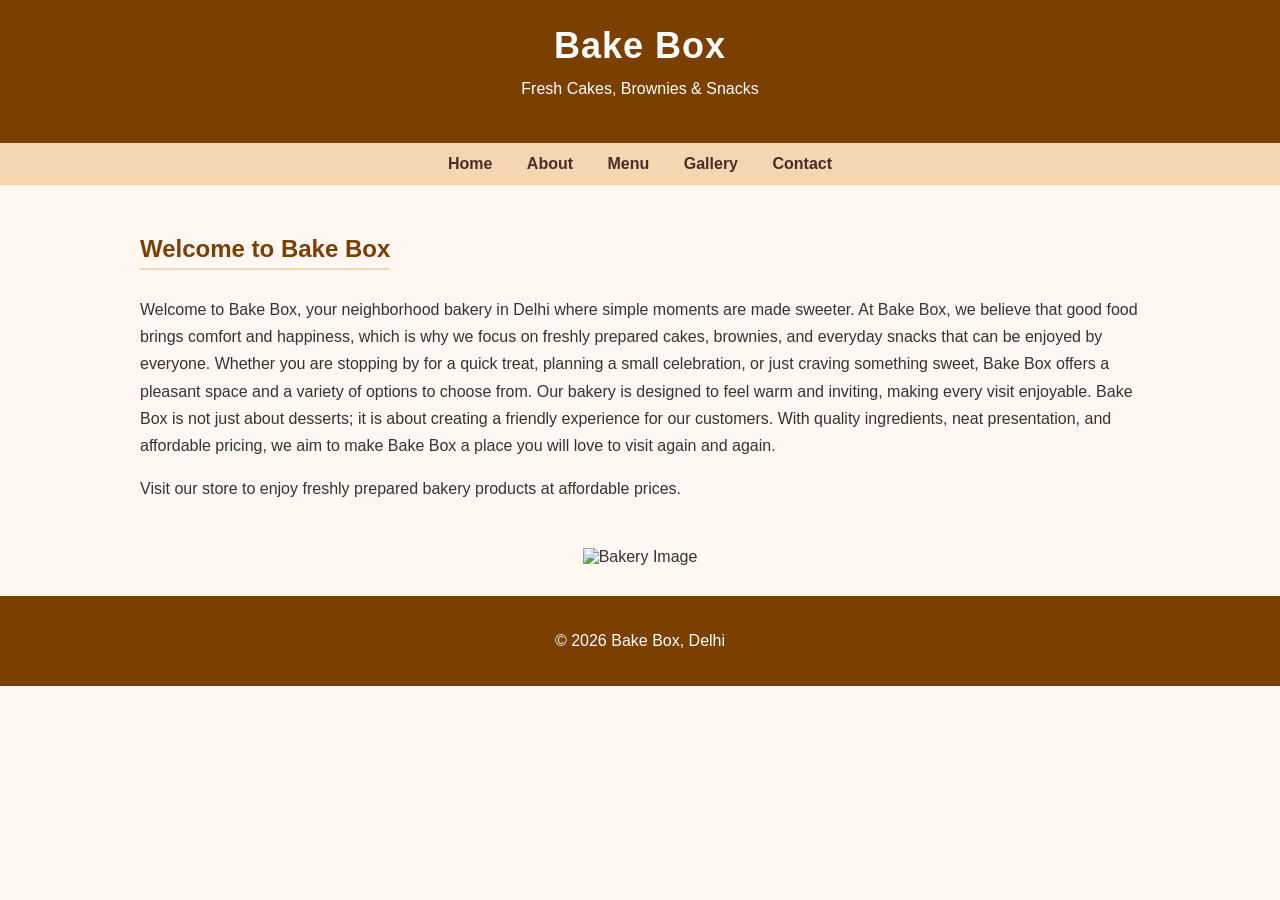
==== index.html @ 8146371d "Add files via upload" ====
<!DOCTYPE html>
<html>
<head>
    <title>Bake Box | Home</title>
    <link rel="stylesheet" href="style.css">
</head>
<body>

<header>
    <h1>Bake Box</h1>
    <p>Fresh Cakes, Brownies & Snacks</p>
</header>

<nav>
    <a href="index.html">Home</a>
    <a href="about.html">About</a>
    <a href="menu.html">Menu</a>
    <a href="gallery.html">Gallery</a>
    <a href="contact.html">Contact</a>
</nav>

<div class="container">
    <h2>Welcome to Bake Box</h2>
    <p>
    Welcome to Bake Box, your neighborhood bakery in Delhi where simple moments are made sweeter. At Bake Box, we believe that good food brings comfort and happiness, which is why we focus on freshly prepared cakes, brownies, and everyday snacks that can be enjoyed by everyone.

Whether you are stopping by for a quick treat, planning a small celebration, or just craving something sweet, Bake Box offers a pleasant space and a variety of options to choose from. Our bakery is designed to feel warm and inviting, making every visit enjoyable.

Bake Box is not just about desserts; it is about creating a friendly experience for our customers. With quality ingredients, neat presentation, and affordable pricing, we aim to make Bake Box a place you will love to visit again and again.
    </p>
    <p>
        Visit our store to enjoy freshly prepared bakery products at affordable prices.
    </p>

</div>
<div>
<center><img src="images/logo.jpeg" alt="Bakery Image" width="800" height="300"></center>
</div>

<div class="footer">
    <p>© 2026 Bake Box, Delhi</p>
</div>
<script src="script.js"></script>
</body>
</html>
---- style.css ----
/* Basic Reset */
body {
    margin: 0;
    font-family: 'Segoe UI', Arial, sans-serif;
    background-color: #fff8f2;
    color: #333;
}

/* Header */
header {
    background-color: #7b3f00;
    color: #ffffff;
    padding: 25px 10px;
    text-align: center;
}

header h1 {
    margin: 0;
    font-size: 36px;
    letter-spacing: 1px;
}

header p {
    margin-top: 8px;
    font-size: 16px;
}

/* Navigation Bar */
nav {
    background-color: #f4d6b0;
    padding: 12px;
    text-align: center;
}

nav a {
    margin: 0 15px;
    text-decoration: none;
    color: #4a2c2a;
    font-weight: 600;
    font-size: 16px;
}

nav a:hover {
    color: #7b3f00;
    text-decoration: underline;
}

/* Main Content */
.container {
    max-width: 1000px;
    margin: auto;
    padding: 30px 20px;
}

h2 {
    color: #7b3f00;
    margin-bottom: 10px;
    border-bottom: 2px solid #f4d6b0;
    display: inline-block;
    padding-bottom: 5px;
}

/* Paragraphs */
p {
    line-height: 1.7;
    font-size: 16px;
}

/* Menu Items */
.menu-item {
    background-color: #ffffff;
    padding: 12px 15px;
    margin-bottom: 10px;
    border-left: 5px solid #7b3f00;
    box-shadow: 0 2px 5px rgba(0,0,0,0.08);
}

/* Gallery */
.gallery {
    text-align: center;
}

.gallery img {
    width: 220px;
    height: 160px;
    object-fit: cover;
    margin: 12px;
    border-radius: 6px;
    box-shadow: 0 4px 10px rgba(0,0,0,0.15);
    transition: transform 0.3s;
}

.gallery img:hover {
    transform: scale(1.05);
}

/* Contact Info */
.container strong {
    color: #7b3f00;
}

/* Footer */
.footer {
    background-color: #7b3f00;
    color: #ffffff;
    text-align: center;
    padding: 15px;
    margin-top: 30px;
    font-size: 14px;
}

/* Mobile Friendly */
@media (max-width: 600px) {
    header h1 {
        font-size: 28px;
    }

    nav a {
        display: block;
        margin: 8px 0;
    }

    .gallery img {
        width: 90%;
        height: auto;
    }
}


#msg {
    margin-top: 15px;
    font-weight: bold;
    color: green;
}
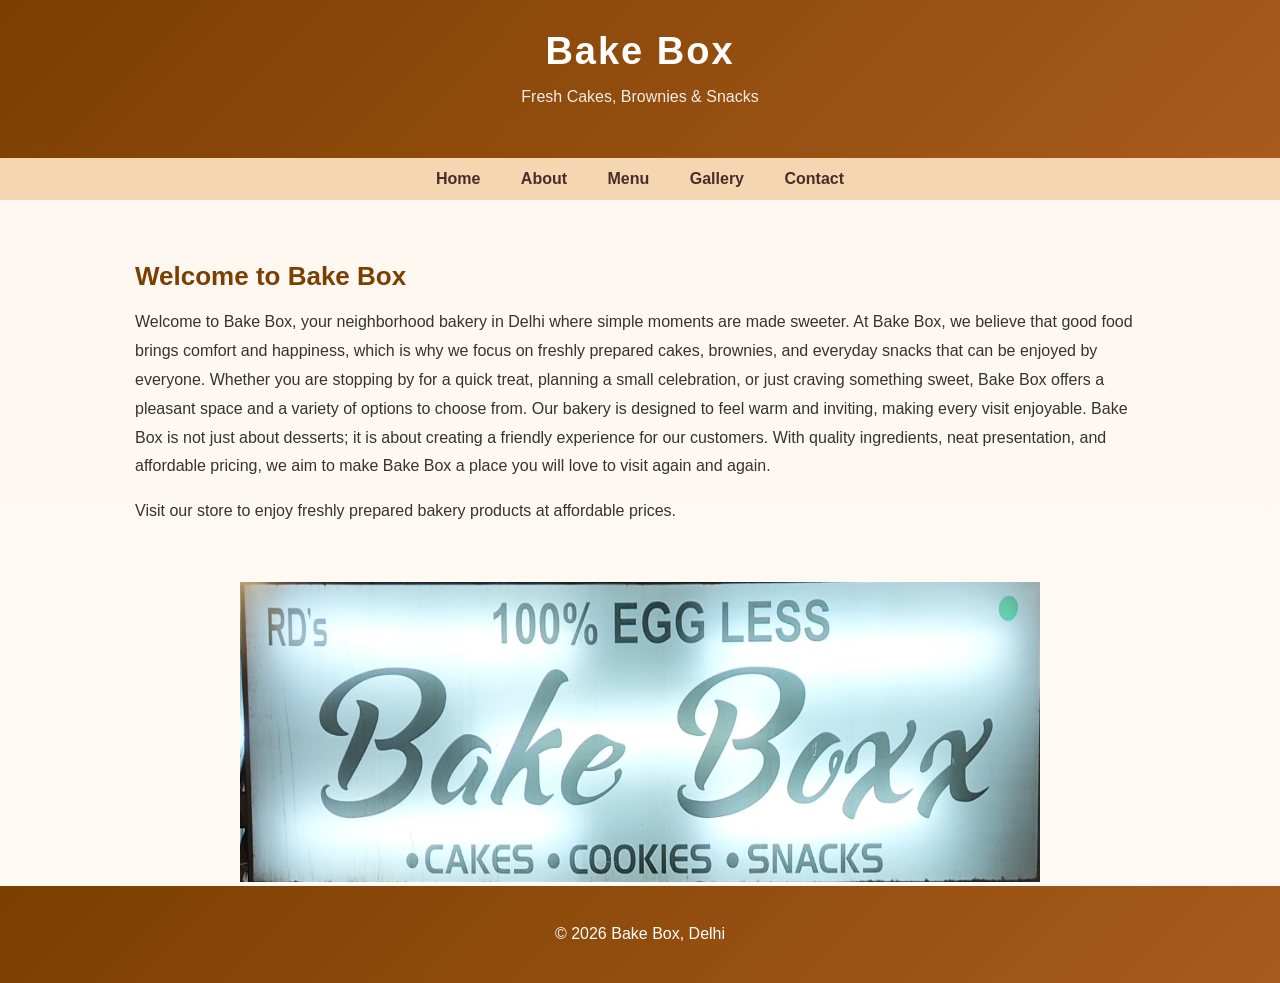
==== commit 76784be5: "Update index.html" ====
--- a/index.html
+++ b/index.html
@@ -1,6 +1,7 @@
 <!DOCTYPE html>
 <html>
 <head>
+    <meta name="viewport" content="width=device-width, initial-scale=1.0">
     <title>Bake Box | Home</title>
     <link rel="stylesheet" href="style.css">
 </head>
@@ -42,4 +43,4 @@
 </div>
 <script src="script.js"></script>
 </body>
-</html>+</html>
--- a/style.css
+++ b/style.css
@@ -1,123 +1,218 @@
-/* Basic Reset */
+/* ---------------------------
+   Global Styles
+----------------------------*/
+* {
+    box-sizing: border-box;
+}
+
 body {
     margin: 0;
     font-family: 'Segoe UI', Arial, sans-serif;
-    background-color: #fff8f2;
+    background: linear-gradient(#fff7f0, #fffaf5);
     color: #333;
 }
 
-/* Header */
+/* ---------------------------
+   Header
+----------------------------*/
 header {
-    background-color: #7b3f00;
-    color: #ffffff;
-    padding: 25px 10px;
-    text-align: center;
+    background: linear-gradient(135deg, #7b3f00, #a85b1c);
+    color: #fff;
+    padding: 30px 15px;
+    text-align: center;
+    animation: fadeDown 1s ease;
 }
 
 header h1 {
     margin: 0;
-    font-size: 36px;
-    letter-spacing: 1px;
+    font-size: 38px;
+    letter-spacing: 2px;
 }
 
 header p {
-    margin-top: 8px;
+    margin-top: 10px;
     font-size: 16px;
-}
-
-/* Navigation Bar */
+    opacity: 0.9;
+}
+
+/* ---------------------------
+   Navigation
+----------------------------*/
 nav {
     background-color: #f4d6b0;
     padding: 12px;
     text-align: center;
+    position: sticky;
+    top: 0;
+    z-index: 100;
 }
 
 nav a {
-    margin: 0 15px;
+    margin: 0 18px;
     text-decoration: none;
     color: #4a2c2a;
     font-weight: 600;
     font-size: 16px;
+    position: relative;
+    transition: color 0.3s;
+}
+
+nav a::after {
+    content: '';
+    position: absolute;
+    width: 0%;
+    height: 2px;
+    background-color: #7b3f00;
+    left: 0;
+    bottom: -5px;
+    transition: width 0.3s;
 }
 
 nav a:hover {
     color: #7b3f00;
-    text-decoration: underline;
-}
-
-/* Main Content */
+}
+
+nav a:hover::after {
+    width: 100%;
+}
+
+/* ---------------------------
+   Main Container
+----------------------------*/
 .container {
-    max-width: 1000px;
+    max-width: 1050px;
     margin: auto;
-    padding: 30px 20px;
+    padding: 40px 20px;
+    animation: fadeUp 1s ease;
 }
 
 h2 {
     color: #7b3f00;
-    margin-bottom: 10px;
-    border-bottom: 2px solid #f4d6b0;
-    display: inline-block;
-    padding-bottom: 5px;
-}
-
-/* Paragraphs */
+    margin-bottom: 12px;
+    font-size: 26px;
+}
+
 p {
-    line-height: 1.7;
+    line-height: 1.8;
     font-size: 16px;
 }
 
-/* Menu Items */
+/* ---------------------------
+   Menu Cards
+----------------------------*/
 .menu-item {
-    background-color: #ffffff;
-    padding: 12px 15px;
-    margin-bottom: 10px;
-    border-left: 5px solid #7b3f00;
-    box-shadow: 0 2px 5px rgba(0,0,0,0.08);
-}
-
-/* Gallery */
+    background-color: #fff;
+    padding: 15px 20px;
+    margin-bottom: 14px;
+    border-radius: 6px;
+    box-shadow: 0 6px 15px rgba(0,0,0,0.08);
+    border-left: 6px solid #7b3f00;
+    transition: transform 0.3s, box-shadow 0.3s;
+}
+
+.menu-item:hover {
+    transform: translateY(-4px);
+    box-shadow: 0 10px 20px rgba(0,0,0,0.15);
+}
+
+/* ---------------------------
+   Gallery
+----------------------------*/
 .gallery {
     text-align: center;
 }
 
 .gallery img {
-    width: 220px;
-    height: 160px;
+    width: 240px;
+    height: 170px;
     object-fit: cover;
-    margin: 12px;
-    border-radius: 6px;
-    box-shadow: 0 4px 10px rgba(0,0,0,0.15);
-    transition: transform 0.3s;
+    margin: 15px;
+    border-radius: 8px;
+    box-shadow: 0 8px 18px rgba(0,0,0,0.18);
+    transition: transform 0.4s, box-shadow 0.4s;
 }
 
 .gallery img:hover {
+    transform: scale(1.08);
+    box-shadow: 0 14px 28px rgba(0,0,0,0.25);
+}
+
+/* ---------------------------
+   Buttons
+----------------------------*/
+button {
+    background: linear-gradient(135deg, #7b3f00, #a85b1c);
+    color: white;
+    padding: 12px 22px;
+    border: none;
+    border-radius: 25px;
+    font-size: 15px;
+    cursor: pointer;
+    transition: transform 0.3s, box-shadow 0.3s;
+}
+
+button:hover {
     transform: scale(1.05);
-}
-
-/* Contact Info */
-.container strong {
-    color: #7b3f00;
-}
-
-/* Footer */
+    box-shadow: 0 6px 15px rgba(0,0,0,0.3);
+}
+
+/* ---------------------------
+   Message Text
+----------------------------*/
+#msg {
+    margin-top: 15px;
+    font-weight: bold;
+    color: #2e7d32;
+    animation: fadeUp 0.6s ease;
+}
+
+/* ---------------------------
+   Footer
+----------------------------*/
 .footer {
-    background-color: #7b3f00;
-    color: #ffffff;
-    text-align: center;
-    padding: 15px;
-    margin-top: 30px;
+    background: linear-gradient(135deg, #7b3f00, #a85b1c);
+    color: #fff;
+    text-align: center;
+    padding: 18px;
     font-size: 14px;
 }
 
-/* Mobile Friendly */
-@media (max-width: 600px) {
+/* ---------------------------
+   Animations
+----------------------------*/
+@keyframes fadeUp {
+    from {
+        opacity: 0;
+        transform: translateY(25px);
+    }
+    to {
+        opacity: 1;
+        transform: translateY(0);
+    }
+}
+
+@keyframes fadeDown {
+    from {
+        opacity: 0;
+        transform: translateY(-25px);
+    }
+    to {
+        opacity: 1;
+        transform: translateY(0);
+    }
+}
+
+/* ---------------------------
+   Mobile Responsive
+----------------------------*/
+@media (max-width: 768px) {
     header h1 {
         font-size: 28px;
     }
 
     nav a {
         display: block;
-        margin: 8px 0;
+        margin: 10px 0;
     }
 
     .gallery img {
@@ -126,9 +221,13 @@
     }
 }
 
-
-#msg {
-    margin-top: 15px;
-    font-weight: bold;
-    color: green;
+@keyframes pageFadeIn {
+    from {
+        opacity: 0;
+        transform: translateX(20px);
+    }
+    to {
+        opacity: 1;
+        transform: translateX(0);
+    }
 }
